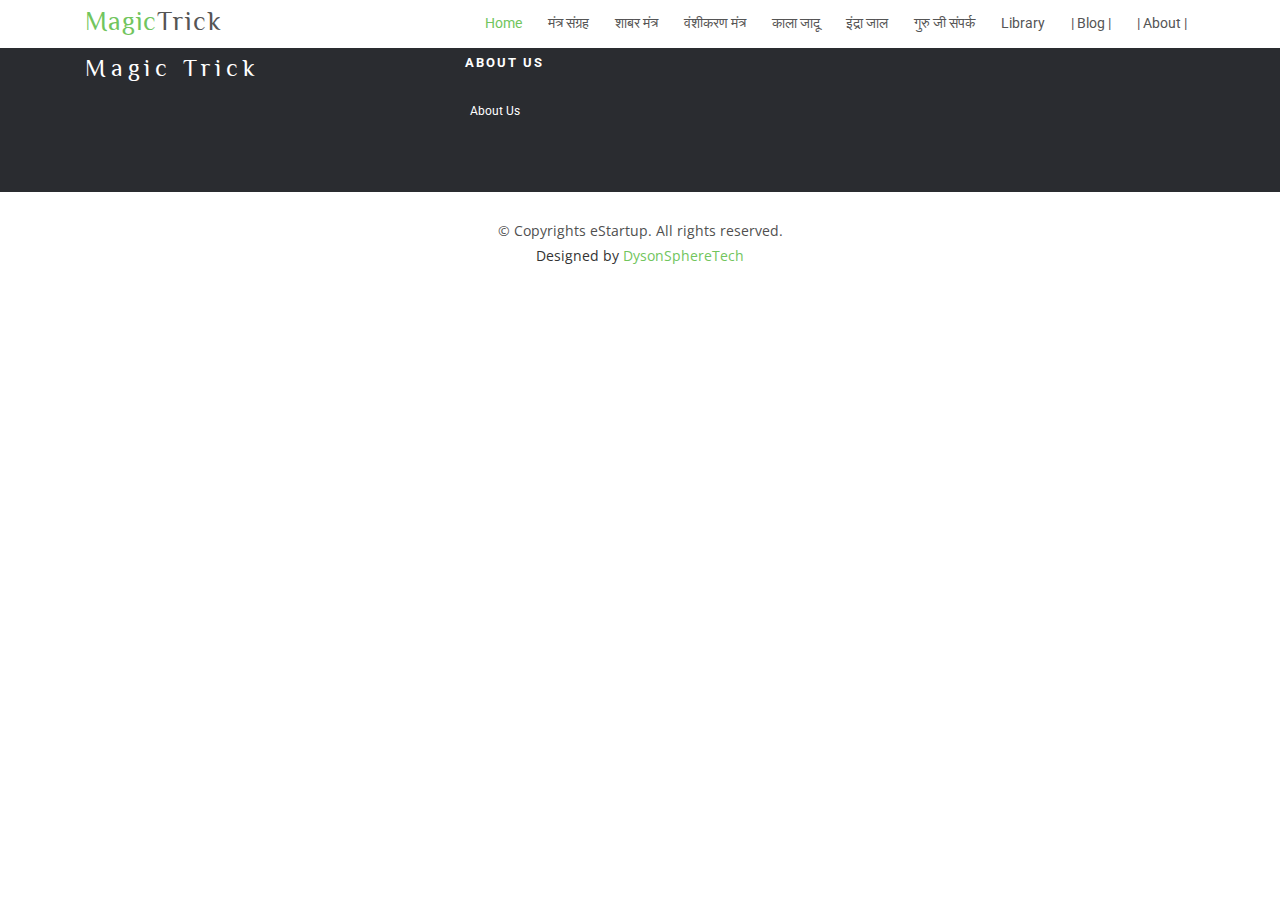
==== Indra_jaal.html @ 6b55eabf "complete new way deploy" ====
<!DOCTYPE html>
<html lang="en">
<head>
  <meta charset="utf-8">
  <title>Magic Trick</title>
  <meta content="width=device-width, initial-scale=1.0" name="viewport">
  <meta content="" name="keywords">
  <meta content="" name="description">

  <!-- Favicons -->
  <link href="img/favicon.png" rel="icon">
  <link href="img/apple-touch-icon.png" rel="apple-touch-icon">

  <!-- Google Fonts -->
  <link href="https://fonts.googleapis.com/css?family=Open+Sans:300,300i,400,400i,700,700i|Roboto:100,300,400,500,700|Philosopher:400,400i,700,700i" rel="stylesheet">

  <!-- Bootstrap css -->
  <!-- <link rel="stylesheet" href="css/bootstrap.css"> -->
  <link href="lib/bootstrap/css/bootstrap.min.css" rel="stylesheet">

  <!-- Libraries CSS Files -->
  <link href="lib/owlcarousel/assets/owl.carousel.min.css" rel="stylesheet">
  <link href="lib/owlcarousel/assets/owl.theme.default.min.css" rel="stylesheet">
  <link href="lib/font-awesome/css/font-awesome.min.css" rel="stylesheet">
  <link href="lib/animate/animate.min.css" rel="stylesheet">
  <link href="lib/modal-video/css/modal-video.min.css" rel="stylesheet">

  <!-- Main Stylesheet File -->
  <link href="css/style.css" rel="stylesheet">
</head>

<body>

  <header id="header" class="header header-hide">
    <div class="container">

      <div id="logo" class="pull-left">
        <h1><a href="index.html" class="scrollto"><span>Magic</span>Trick</a></h1>
        <!-- Uncomment below if you prefer to use an image logo -->
        <!-- <a href="#body"><img src="img/logo.png" alt="" title="" /></a>-->
      </div>

      <nav id="nav-menu-container">
        <ul class="nav-menu">
          <li class="menu-active"><a href="index.html">Home</a></li>
          <li><a href="Mantra_sangrah.html">मंत्र संग्रह </a>
           
          </li>
          <li><a href="shabar_mantra.html">शाबर  मंत्र</a></li>
          <li><a href="vanshikaran_mantra.html">वंशीकरण मंत्र </a></li>
          <li><a href="kalajadu.html">काला जादू </a></li>
          <li><a href="Indra_jaal.html">इंद्रा जाल</a></li>
          <li><a href="index.html#contact">गुरु जी संपर्क</a></li>
          <li><a href="lib.html">Library</a></li>

          <li><a href="index.html#blog">| Blog |</a></li>
          <li><a href="index.html#about-us">| About |</a></li>
        </ul>
      </nav><!-- #nav-menu-container -->
    </div>
  </header><!-- #header -->

 

  <!--==========================Footer============================-->
  <footer class="footer">
    <div class="container">
      <div class="row">

        <div class="col-md-12 col-lg-4">
          <div class="footer-logo">

            <a class="navbar-brand" href="#">Magic Trick</a>
            

          </div>
        </div>

        <div class="col-sm-8 col-md-4 col-lg-2">
          <div class="list-menu">

            <h4>About Us</h4>

            <ul class="list-unstyled">
              <li><a href="#">About us</a></li>
            </ul>

          </div>
        </div>
      </div>
    </div>

    <div class="copyrights">
      <div class="container">
        <p>&copy; Copyrights eStartup. All rights reserved.</p>
        <div class="credits">
          <!--
            All the links in the footer should remain intact.
            You can delete the links only if you purchased the pro version.
            Licensing information: https://bootstrapmade.com/license/
            Purchase the pro version with working PHP/AJAX contact form: https://bootstrapmade.com/buy/?theme=eStartup
          -->
          Designed by <a href="https://dysonspheretech.github.io">DysonSphereTech</a>
        </div>
      </div>
    </div>

  </footer>



  <a href="#" class="back-to-top"><i class="fa fa-chevron-up"></i></a>

  <!-- ==========JavaScript Libraries=================== -->
  <script src="lib/jquery/jquery.min.js"></script>
  <script src="lib/jquery/jquery-migrate.min.js"></script>
  <script src="lib/bootstrap/js/bootstrap.bundle.min.js"></script>
  <script src="lib/superfish/hoverIntent.js"></script>
  <script src="lib/superfish/superfish.min.js"></script>
  <script src="lib/easing/easing.min.js"></script>
  <script src="lib/modal-video/js/modal-video.js"></script>
  <script src="lib/owlcarousel/owl.carousel.min.js"></script>
  <script src="lib/wow/wow.min.js"></script>
  <!--=================== Contact Form JavaScript File==================== -->
  <script src="contactform/contactform.js"></script>

  <!--================= Template Main Javascript File================== -->
  <script src="js/main.js"></script>

</body>
</html>
---- lib/modal-video/css/modal-video.min.css ----
@keyframes modal-video{from{opacity:0}to{opacity:1}}@keyframes modal-video-inner{from{transform:translate(0, 100px)}to{transform:translate(0, 0)}}.modal-video{position:fixed;top:0;left:0;width:100%;height:100%;background-color:rgba(0,0,0,0.5);z-index:1000000;cursor:pointer;opacity:1;animation-timing-function:ease-out;animation-duration:.3s;animation-name:modal-video;-webkit-transition:opacity .3s ease-out;-moz-transition:opacity .3s ease-out;-ms-transition:opacity .3s ease-out;-o-transition:opacity .3s ease-out;transition:opacity .3s ease-out}.modal-video-close{opacity:0}.modal-video-close .modal-video-movie-wrap{-webkit-transform:translate(0, 100px);-moz-transform:translate(0, 100px);-ms-transform:translate(0, 100px);-o-transform:translate(0, 100px);transform:translate(0, 100px)}.modal-video-body{max-width:940px;width:100%;height:100%;margin:0 auto;display:table}.modal-video-inner{display:table-cell;vertical-align:middle;width:100%;height:100%}.modal-video-movie-wrap{width:100%;height:0;position:relative;padding-bottom:56.25%;background-color:#333;animation-timing-function:ease-out;animation-duration:.3s;animation-name:modal-video-inner;-webkit-transform:translate(0, 0);-moz-transform:translate(0, 0);-ms-transform:translate(0, 0);-o-transform:translate(0, 0);transform:translate(0, 0);-webkit-transition:-webkit-transform .3s ease-out;-moz-transition:-moz-transform .3s ease-out;-ms-transition:-ms-transform .3s ease-out;-o-transition:-o-transform .3s ease-out;transition:transform .3s ease-out}.modal-video-movie-wrap iframe{position:absolute;top:0;left:0;width:100%;height:100%}.modal-video-close-btn{position:absolute;z-index:2;top:-35px;right:-35px;display:inline-block;width:35px;height:35px;overflow:hidden;border:none;background:transparent}.modal-video-close-btn:before{transform:rotate(45deg)}.modal-video-close-btn:after{transform:rotate(-45deg)}.modal-video-close-btn:before,.modal-video-close-btn:after{content:'';position:absolute;height:2px;width:100%;top:50%;left:0;margin-top:-1px;background:#fff;border-radius:5px;margin-top:-6px}
---- css/style.css ----
@charset "UTF-8";
/*
  Theme Name: eStartup
  Theme URL: https://bootstrapmade.com/estartup-bootstrap-landing-page-template/
  Author: BootstrapMade.com
  License: https://bootstrapmade.com/license/
*/
/*--------------------------------------------------------------
# General
--------------------------------------------------------------*/
body {
  background-color: #fff;
  color: #333;
}

h1, h2, h3, h4, h5, h6 {
  margin: 0;
}

h2 {
  color: #000;
  font-weight: 600;
}

h4 {
  color: #000;
  font-size: 13px;
  font-weight: 700;
  letter-spacing: 2px;
  text-transform: uppercase;
  line-height: 2;
}

h5 {
  color: #626262;
  font-size: 14px;
  font-weight: 500;
}

a {
  letter-spacing: 2px;
  text-decoration: none;
}

ul {
  letter-spacing: 1px;
}

li {
  color: #626262;
  font-size: 13px;
  font-weight: 400;
  letter-spacing: 2px;
  line-height: 30px;
  text-transform: capitalize;
}

p {
  color: #505050;
  font-size: 14px;
  font-weight: 300;
  letter-spacing: 0.5px;
  line-height: 2;
  margin-bottom: 20px;
}

span {
  letter-spacing: 1px;
}

.img-fluid {
  height: 60px;
  margin-bottom: 30px;
  width: 60px;
}

.container-full {
  padding-left: 0;
  padding-right: 0;
}

.btn {
  border: 1px solid #fff;
  border-radius: 50px;
  color: #fff;
  font-size: 11px;
  font-weight: 600;
  padding: 15px 40px;
  text-transform: uppercase;
  -moz-transition: all 0.5s ease-in-out 0s;
  -ms-transition: all 0.5s ease-in-out 0s;
  -o-transition: all 0.5s ease-in-out 0s;
  -webkit-transition: all 0.5s ease-in-out 0s;
  transition: all 0.5s ease-in-out 0s;
}

.btn-default:hover {
  color: #fff;
  background-color: #e6e6e6;
  border-color: #adadad;
}

.fa {
  font-size: 13px;
}

/* Back to top button */
.back-to-top {
  position: fixed;
  display: none;
  background: #71c55d;
  line-height: 1;
  color: #fff;
  padding: 7px 12px 13px 12px;
  font-size: 16px;
  border-radius: 2px;
  right: 15px;
  bottom: 15px;
  transition: background 0.5s;
}

@media (max-width: 768px) {
  .back-to-top {
    bottom: 15px;
  }
}

.back-to-top:focus {
  background: #71c55d;
  color: #fff;
  outline: none;
}

.back-to-top:hover {
  background: #55b03f;
  color: #fff;
}

/*--------------------------------------------------------------
# Header
--------------------------------------------------------------*/
#header {
  background: #fff;
  position: fixed;
  left: 0;
  top: 0;
  right: 0;
  height: 48px;
  z-index: 3;
  transition: all 0.5s ease;
}

#header #logo {
  padding: 6px 0 0 0;
}

#header #logo h1 {
  color: #505050;
  font-family: "Philosopher", sans-serif;
  font-size: 26px;
  font-weight: 500;
  letter-spacing: 1px;
  margin: 0;
}

#header #logo h1 a {
  color: #555;
  line-height: 1;
  display: inline-block;
  text-decoration: none;
}

#header #logo h1 a span {
  color: #71c55d;
}

#header #logo img {
  padding: 0;
  margin: 0;
}

.scroll-header {
  background: #fff;
  box-shadow: 0 3px 7px rgba(0, 0, 0, 0.1);
}

/*--------------------------------------------------------------
# Hero Section
--------------------------------------------------------------*/
#hero {
  width: 100%;
  height: calc(100vh - 40px);
  background: url(../img/hero-bg.png) center bottom no-repeat;
  background-size: 100%;
  position: relative;
  margin-top: 40px;
}

@media (min-width: 1025px) {
  #hero {
    background-attachment: fixed;
  }
}

#hero .hero-container {
  position: absolute;
  bottom: 0;
  top: 0;
  left: 0;
  right: 0;
  display: flex;
  justify-content: center;
  align-items: center;
  flex-direction: column;
  text-align: center;
}

#hero h1 {
  margin: 0 0 10px 0;
  font-size: 48px;
  font-weight: 700;
  line-height: 56px;
  font-family: "Philosopher", sans-serif;
  color: #71c55d;
}

@media (max-width: 768px) {
  #hero h1 {
    font-size: 28px;
    line-height: 36px;
  }
}

#hero h2 {
  color: #777;
  margin-bottom: 30px;
  font-size: 20px;
  font-family: "Roboto", sans-serif;
  font-weight: 300;
}

@media (max-width: 768px) {
  #hero h2 {
    font-size: 18px;
    line-height: 24px;
    margin-bottom: 30px;
  }
}

#hero img {
  max-width: 95%;
  margin-bottom: 30px;
}

#hero .btn-get-started {
  font-family: "Roboto", sans-serif;
  text-transform: uppercase;
  font-weight: 400;
  font-size: 13px;
  letter-spacing: 1px;
  display: inline-block;
  padding: 11px 36px;
  border-radius: 50px;
  transition: 0.5s;
  margin-bottom: 30px;
  border: 2px solid #71c55d;
  background: #fff;
  color: #71c55d;
  text-decoration: none;
}

#hero .btn-get-started:hover {
  background: #71c55d;
  color: #fff;
}

#hero .btns a {
  color: #555;
  font-size: 11px;
  font-weight: 600;
  text-transform: uppercase;
  margin: 4px 20px;
  text-decoration: none;
  transition: 0.3s;
}

@media (max-width: 575px) {
  #hero .btns a {
    margin: 4px 8px;
  }
}

#hero .btns a:hover {
  color: #71c55d;
}

/*--------------------------------------------------------------
# Navigation Menu
--------------------------------------------------------------*/
/* Nav Menu Essentials */
.nav-menu, .nav-menu * {
  margin: 0;
  padding: 0;
  list-style: none;
}

.nav-menu ul {
  position: absolute;
  display: none;
  top: 100%;
  left: 0;
  z-index: 99;
}

.nav-menu li {
  position: relative;
  white-space: nowrap;
}

.nav-menu > li {
  float: left;
}

.nav-menu li:hover > ul,
.nav-menu li.sfHover > ul {
  display: block;
}

.nav-menu ul ul {
  top: 0;
  left: 100%;
}

.nav-menu ul li {
  min-width: 180px;
}

/* Nav Menu Arrows */
.sf-arrows .sf-with-ul {
  padding-right: 22px;
}

.sf-arrows .sf-with-ul:after {
  content: "\f107";
  position: absolute;
  right: 8px;
  margin-top: 1px;
  font-family: FontAwesome;
  font-style: normal;
  font-weight: normal;
}

.sf-arrows ul .sf-with-ul:after {
  content: "\f105";
}

/* Nav Meu Container */
#nav-menu-container {
  float: right;
  margin: 0 0 0 0;
}

@media (max-width: 1024px) {
  #nav-menu-container {
    display: none;
  }
}

/* Nav Meu Styling */
.nav-menu a {
  padding: 8px 8px;
  text-decoration: none;
  display: inline-block;
  color: #555;
  font-family: "Roboto", sans-serif;
  font-weight: 400;
  font-size: 14px;
  outline: none;
  letter-spacing: 0;
  transition: 0.3s;
}

.nav-menu li:hover > a, .nav-menu > .menu-active > a {
  color: #71c55d;
}

.nav-menu > li {
  margin-left: 10px;
}

.nav-menu ul {
  margin: 0;
  padding: 10px;
  box-shadow: 0px 0px 30px rgba(127, 137, 161, 0.25);
  background: #fff;
}

.nav-menu ul li {
  transition: 0.3s;
}

.nav-menu ul li a {
  padding: 5px 10px;
  color: #333;
  transition: 0.3s;
  display: block;
  font-size: 14px;
  text-transform: none;
}

.nav-menu ul li:hover > a {
  color: #71c55d;
}

.nav-menu ul ul {
  margin: 0;
}

/* Mobile Nav Toggle */
#mobile-nav-toggle {
  position: fixed;
  right: 0;
  top: 0;
  z-index: 999;
  margin: 4px 20px 0 0;
  border: 0;
  background: none;
  font-size: 24px;
  display: none;
  transition: all 0.4s;
  outline: none;
  cursor: pointer;
}

#mobile-nav-toggle i {
  color: #555;
  font-size: 24px;
}

@media (max-width: 1024px) {
  #mobile-nav-toggle {
    display: inline;
  }
}

/* Mobile Nav Styling */
#mobile-nav {
  position: fixed;
  top: 0;
  padding-top: 18px;
  bottom: 0;
  z-index: 998;
  background: rgba(52, 59, 64, 0.9);
  left: -260px;
  width: 260px;
  overflow-y: auto;
  transition: 0.4s;
}

#mobile-nav ul {
  padding: 0;
  margin: 0;
  list-style: none;
}

#mobile-nav ul li {
  position: relative;
}

#mobile-nav ul li a {
  color: #fff;
  font-size: 14px;
  overflow: hidden;
  padding: 6px 22px 6px 15px;
  position: relative;
  text-decoration: none;
  width: 100%;
  display: block;
  outline: none;
  letter-spacing: 0;
}

#mobile-nav ul li a:hover {
  color: #fff;
}

#mobile-nav ul li li {
  padding-left: 30px;
}

#mobile-nav ul .menu-has-children i {
  position: absolute;
  right: 0;
  z-index: 99;
  padding: 15px;
  cursor: pointer;
  color: #fff;
}

#mobile-nav ul .menu-has-children i.fa-chevron-up {
  color: #71c55d;
}

#mobile-nav ul .menu-item-active {
  color: #71c55d;
}

#mobile-body-overly {
  width: 100%;
  height: 100%;
  z-index: 997;
  top: 0;
  left: 0;
  position: fixed;
  background: rgba(52, 59, 64, 0.9);
  display: none;
}

/* Mobile Nav body classes */
body.mobile-nav-active {
  overflow: hidden;
}

body.mobile-nav-active #mobile-nav {
  left: 0;
}

body.mobile-nav-active #mobile-nav-toggle i {
  color: #fff;
}

/*--------------------------------------------------------------
# Sections
--------------------------------------------------------------*/
.padd-section {
  padding-bottom: 80px;
  padding-top: 80px;
}

@media (max-width: 992px) {
  .padd-section {
    padding-top: 40px;
    padding-bottom: 40px;
  }
}

.section-title {
  margin-bottom: 80px;
}

@media (max-width: 992px) {
  .section-title {
    margin-bottom: 40px;
  }
}

.section-title h2 {
  font-family: "Roboto", sans-serif;
  font-size: 45px;
  font-weight: 100;
  letter-spacing: 2px;
  margin-bottom: 20px;
  text-transform: capitalize;
}

.section-title .separator {
  margin: 0;
}

.separator {
  color: #626262;
  font-family: "Roboto", sans-serif;
  font-size: 15px;
  font-weight: 300;
  margin-bottom: 30px;
  text-transform: capitalize;
}

/* Get Started Section
--------------------------------*/
#get-started {
  display: inline-block;
  height: 100%;
  width: 100%;
}

#get-started .feature-block {
  background: #fff none repeat scroll 0 0;
  padding: 30px 20px;
  transition: all 0.5s ease-in-out 0s;
}

@media (max-width: 991px) {
  #get-started .feature-block {
    margin-bottom: 30px;
  }
}

#get-started .feature-block:hover {
  box-shadow: 0 0 35px rgba(0, 0, 0, 0.1);
  transition: all 0.5s ease-in-out 0s;
}

#get-started .feature-block h4 {
  margin-bottom: 20px;
}

#get-started .feature-block p {
  margin-bottom: 20px;
}

#get-started .feature-block a {
  color: #505050;
  font-size: 12px;
  font-weight: 600;
  text-decoration: none;
  text-transform: capitalize;
  transition: 0.3s;
}

#get-started .feature-block a:hover {
  color: #71c55d;
}

/* About Us Section
--------------------------------*/
#about-us img {
  max-width: 100%;
}

#about-us .about-content {
  padding-top: 60px;
}

#about-us .about-content h2 {
  color: #252525;
  font-family: "roboto";
  font-size: 39px;
  font-weight: 100;
  letter-spacing: 2px;
  margin-bottom: 20px;
  text-transform: capitalize;
}

#about-us .about-content span {
  font-weight: 700;
  padding-right: 10px;
  text-transform: uppercase;
}

#about-us .about-content ul li {
  line-height: 36px;
}

#about-us .about-content ul li .fa {
  padding-right: 20px;
}

/* Features Section
--------------------------------*/
#features {
  display: inline-block;
  height: 100%;
  width: 100%;
}

#features .feature-block {
  background: #fff none repeat scroll 0 0;
  padding: 30px 20px;
  margin-bottom: 30px;
  transition: all 0.5s ease-in-out 0s;
}

#features .feature-block:hover {
  box-shadow: 0 0 35px rgba(0, 0, 0, 0.1);
  transition: all 0.5s ease-in-out 0s;
}

#features .feature-block h4 {
  margin-bottom: 20px;
}

#features .feature-block p {
  margin-bottom: 0;
}

/* Screenshots Section
--------------------------------*/
.owl-dot.active > span {
  height: 10px !important;
  width: 10px !important;
}

.owl-theme .owl-dots .owl-dot span {
  height: 10px !important;
  width: 10px !important;
}

.owl-item img {
  cursor: pointer;
}

.owl-stage-outer {
  margin-bottom: 30px;
}

.owl-theme .owl-nav {
  display: none;
  margin-top: 10px;
}

.owl-theme .owl-dots .owl-dot.active span, .owl-theme .owl-dots .owl-dot:hover span {
  background: #71c55d;
}

.owl-theme .owl-dots .owl-dot span {
  background: #ddd;
}

/* Video Section
--------------------------------*/
#video {
  background: url(../img/video-bg.jpg) center center;
  background-repeat: no-repeat;
  background-size: cover;
  height: 400px;
  overflow: hidden;
}

#video .overlay {
  background: rgba(0, 0, 0, 0.85);
  height: 100%;
}

#video .overlay .play-btn {
  width: 94px;
  height: 94px;
  background: radial-gradient(#71c55d 50%, rgba(113, 197, 93, 0.15) 52%);
  border-radius: 50%;
  display: block;
  margin: 153px auto 0;
  position: relative;
  overflow: hidden;
}

#video .overlay .play-btn::after {
  content: '';
  position: absolute;
  left: 50%;
  top: 50%;
  -webkit-transform: translateX(-40%) translateY(-50%);
  transform: translateX(-40%) translateY(-50%);
  width: 0;
  height: 0;
  border-top: 10px solid transparent;
  border-bottom: 10px solid transparent;
  border-left: 15px solid #fff;
  z-index: 100;
  transition: all 400ms cubic-bezier(0.55, 0.055, 0.675, 0.19);
}

#video .overlay .play-btn:before {
  content: '';
  position: absolute;
  width: 120px;
  height: 120px;
  -webkit-animation-delay: 0s;
  animation-delay: 0s;
  -webkit-animation: pulsate1 2s;
  animation: pulsate1 2s;
  -webkit-animation-direction: forwards;
  animation-direction: forwards;
  -webkit-animation-iteration-count: infinite;
  animation-iteration-count: infinite;
  -webkit-animation-timing-function: steps;
  animation-timing-function: steps;
  opacity: 1;
  border-radius: 50%;
  border: 2px solid rgba(255, 255, 255, 0.5);
  top: -15%;
  left: -15%;
  background: rgba(198, 16, 0, 0);
}

#video .overlay .play-btn:hover::after {
  border-left: 15px solid #71c55d;
  -webkit-transform: scale(20);
  transform: scale(20);
}

#video .overlay .play-btn:hover::before {
  content: '';
  position: absolute;
  left: 50%;
  top: 50%;
  -webkit-transform: translateX(-40%) translateY(-50%);
  transform: translateX(-40%) translateY(-50%);
  width: 0;
  height: 0;
  border: none;
  border-top: 10px solid transparent;
  border-bottom: 10px solid transparent;
  border-left: 15px solid #fff;
  z-index: 200;
  -webkit-animation: none;
  animation: none;
  border-radius: 0;
}

@-webkit-keyframes pulsate1 {
  0% {
    -webkit-transform: scale(0.6, 0.6);
    transform: scale(0.6, 0.6);
    opacity: 1;
  }
  100% {
    -webkit-transform: scale(1, 1);
    transform: scale(1, 1);
    opacity: 0;
  }
}

@keyframes pulsate1 {
  0% {
    -webkit-transform: scale(0.6, 0.6);
    transform: scale(0.6, 0.6);
    opacity: 1;
  }
  100% {
    -webkit-transform: scale(1, 1);
    transform: scale(1, 1);
    opacity: 0;
  }
}

@-webkit-keyframes pulsate2 {
  0% {
    -webkit-transform: scale(0.1, 0.1);
    transform: scale(0.1, 0.1);
    opacity: 1;
  }
  100% {
    -webkit-transform: scale(1, 1);
    transform: scale(1, 1);
    opacity: 0;
  }
}

/* Team Section
--------------------------------*/
#team .team-block {
  box-shadow: 0 0 35px rgba(0, 0, 0, 0.1);
  height: 254px;
  overflow: hidden;
  position: relative;
  width: 100%;
}

@media (max-width: 991px) {
  #team .team-block {
    margin-bottom: 30px;
  }
}

#team .team-block img {
  width: 100%;
}

#team .team-block .team-content {
  background: #fff none repeat scroll 0 0;
  bottom: 0;
  box-shadow: 0 0 4px 0 rgba(0, 0, 0, 0.2), 0 0 0 0 rgba(0, 0, 0, 0.19);
  bottom: -147px;
  padding: 20px 0;
  position: absolute;
  width: 100%;
  transition: all 0.5s ease-in-out 0s;
}

#team .team-block .team-content ul {
  display: block;
  width: 100%;
}

#team .team-block .team-content ul li {
  display: inline-block;
}

#team .team-block .team-content ul li a {
  color: #626262;
}

#team .team-block .team-content ul li a .fa {
  float: left;
  padding-left: 10px;
  padding-right: 10px;
  transition: 0.3s;
}

#team .team-block .team-content ul li a .fa:hover {
  color: #71c55d;
}

#team .team-block .team-content ul > span {
  display: inline-block;
  font-size: 14px;
  font-weight: 300;
  letter-spacing: 0.5px;
  margin-bottom: 20px;
  text-transform: uppercase;
}

#team .team-block:hover .team-content {
  bottom: 0px;
  transition: all 0.5s ease-in-out 0s;
}

/* Testimonials Section
--------------------------------*/
#testimonials .testimonials-content {
  box-shadow: 0 0 35px rgba(0, 0, 0, 0.1);
  padding: 49px 20px;
}

#testimonials .testimonials-content::before {
  color: #71c55d;
  content: "";
  display: inline-block;
  font: 70px/1 FontAwesome;
  position: absolute;
  right: 43px;
  text-align: left;
  top: -29px;
}

#testimonials .top-top > h2 {
  font-family: "Roboto" sans-serif;
  font-size: 45px;
  font-weight: 100;
  letter-spacing: 2px;
  margin-bottom: 20px;
  text-transform: capitalize;
}

#testimonials .top-top > h4 {
  font: 700 12px Lato, sans-serif;
}

#testimonials .top-top span {
  font-size: 12px;
  font-weight: 300;
  margin-left: 26px;
}

#testimonials .btm-btm ul li {
  float: left;
  margin-left: 13px;
  border-radius: 50%;
  margin-right: 13px;
  background: #ddd none repeat scroll 0 0;
  border-radius: 50%;
  box-shadow: 0 0 35px rgba(0, 0, 0, 0.1);
  cursor: pointer;
  display: block;
  height: 10px;
  width: 10px;
}

#testimonials .btm-btm .active {
  background: #71c55d;
}

.carousel-indicators {
  position: relative;
  bottom: 0;
  left: 0;
  bottom: 0 !important;
  z-index: 15;
  width: auto;
  padding-left: 0;
  margin: 30px auto 0 auto;
  margin-right: auto;
  text-align: center;
  list-style: none;
  margin-bottom: 0;
  display: inline-block;
}

.carousel-indicators li {
  margin: 0;
}

/* Pricing Table Section
--------------------------------*/
#pricing .block-pricing {
  background: #fff;
  box-shadow: 0 0 0 0 rgba(0, 0, 0, 0.2), 0 0 4px 0 rgba(0, 0, 0, 0.19);
  display: inline-block;
  position: relative;
  width: 100%;
}

@media (max-width: 991px) {
  #pricing .block-pricing {
    margin-bottom: 30px;
  }
}

#pricing .block-pricing .table {
  margin-bottom: 0;
  padding: 30px 15px;
  max-width: 100%;
  width: 100%;
}

#pricing .block-pricing .table h4 {
  padding-bottom: 30px;
}

#pricing .block-pricing h2 {
  margin-bottom: 30px;
}

#pricing .block-pricing ul {
  list-style: outside none none;
  margin: 10px auto;
  max-width: 240px;
  padding: 0;
}

#pricing .block-pricing ul li {
  border-bottom: 1px solid rgba(153, 153, 153, 0.3);
  padding: 12px 0;
  text-align: center;
}

#pricing .block-pricing ul li b {
  color: #3c4857;
}

#pricing .block-pricing .table .table_btn a {
  background: #71c55d;
  color: #fff;
  margin: 0;
  display: inline-block;
}

#pricing .block-pricing .table .table_btn a:hover {
  background: #55b03f;
}

#pricing .block-pricing .table .table_btn a .fa {
  font-size: 13px;
  margin-right: 5px;
}

/* Blog Section
--------------------------------*/
@media (max-width: 991px) {
  #blog .block-blog {
    margin-bottom: 30px;
  }
}

#blog .block-blog img {
  width: 100%;
}

#blog .block-blog .content-blog {
  box-shadow: 0 0 0 0 rgba(0, 0, 0, 0.2), 0 0 4px 0 rgba(0, 0, 0, 0.19);
  display: inline-block;
  min-height: 125px;
  padding: 20px 10px;
  width: 100%;
}

#blog .block-blog .content-blog h4 {
  line-height: 24px;
  margin-bottom: 20px;
  text-transform: capitalize;
  font-weight: normal;
  letter-spacing: 0;
  font-size: 16px;
}

#blog .block-blog .content-blog h4 a {
  color: #555;
  text-decoration: none;
  transition: 0.3s;
}

#blog .block-blog .content-blog h4 a:hover {
  color: #71c55d;
}

#blog .block-blog .content-blog > span {
  float: left;
  font-size: 12px;
}

#blog .block-blog .content-blog a.readmore {
  color: #505050;
  font-size: 12px;
  font-weight: 600;
  text-decoration: none;
  transition: 0.3s;
  letter-spacing: 0;
  text-transform: capitalize;
}

#blog .block-blog .content-blog a.readmore:hover {
  color: #71c55d;
}

/* Newsletter Section
--------------------------------*/
#newsletter {
  background: transparent url(../img/newsletter-bg.jpg) no-repeat center top fixed;
  background-size: cover;
}

#newsletter .overlay {
  background: linear-gradient(rgba(255, 255, 255, 0.9) 0%, rgba(255, 255, 255, 0.2) 95%);
  height: 100%;
  width: 100%;
}

#newsletter .form-control {
  background-color: transparent;
  border: 1px solid #dddddd;
  border-radius: 0;
  color: #888;
  font-size: 11px;
  font-weight: 600;
  height: 50px;
  text-align: center;
  width: 70%;
  background: #fff;
}

@media (max-width: 575px) {
  #newsletter .form-control {
    margin-bottom: 30px;
    width: 100%;
  }
}

#newsletter .form-control:focus {
  border-color: #71c55d;
  box-shadow: none;
  outline: 0 none;
}

#newsletter .btn {
  background: #71c55d;
  border: 0;
  border-radius: 0;
  height: 50px;
  width: 30%;
  transition: 0.3s;
}

@media (max-width: 575px) {
  #newsletter .btn {
    width: 100%;
  }
}

#newsletter .btn:hover {
  background: #55b03f;
}

#newsletter .btn .fa {
  padding-right: 10px;
}

#newsletter ul {
  display: inline-block;
  margin-top: 40px;
  margin-bottom: 0;
}

#newsletter ul li {
  background: #71c55d;
  border-radius: 50px;
  float: left;
  height: 35px;
  line-height: 35px;
  margin-left: 10px;
  margin-right: 10px;
  width: 35px;
  transition: 0.3s;
}

#newsletter ul li:hover {
  background: #55b03f;
}

#newsletter ul li .fa {
  color: #fff;
}

/* Contact Section
--------------------------------*/
#contact {
  background: #fff;
}

#contact .info {
  color: #222;
}

#contact .info i {
  font-size: 32px;
  color: #71c55d;
  float: left;
}

#contact .info p {
  padding: 0 0 10px 50px;
  margin-bottom: 20px;
  line-height: 22px;
  font-size: 14px;
}

#contact .info .email p {
  padding-top: 5px;
}

#contact .social-links {
  padding-bottom: 20px;
}

#contact .social-links a {
  font-size: 18px;
  display: inline-block;
  background: #71c55d;
  color: #fff;
  line-height: 1;
  padding: 6px 0 8px 0;
  border-radius: 50%;
  text-align: center;
  width: 36px;
  height: 36px;
  transition: 0.3s;
}

#contact .social-links a:hover {
  background: #55b03f;
  color: #fff;
}

#contact .form #sendmessage {
  color: #71c55d;
  border: 1px solid #71c55d;
  display: none;
  text-align: center;
  padding: 15px;
  font-weight: 600;
  margin-bottom: 15px;
}

#contact .form #errormessage {
  color: red;
  display: none;
  border: 1px solid red;
  text-align: center;
  padding: 15px;
  font-weight: 600;
  margin-bottom: 15px;
}

#contact .form #sendmessage.show, #contact .form #errormessage.show, #contact .form .show {
  display: block;
}

#contact .form .validation {
  color: red;
  display: none;
  margin: 0 0 20px;
  font-weight: 400;
  font-size: 13px;
}

#contact .form input, #contact .form textarea {
  border-radius: 0;
  box-shadow: none;
  font-size: 14px;
  padding: 12px 10px;
  line-height: 1;
}

#contact .form button[type="submit"] {
  background: #71c55d;
  border: 0;
  padding: 10px 24px;
  color: #fff;
  transition: 0.4s;
}

#contact .form button[type="submit"]:hover {
  background: #92d283;
}

/*--------------------------------------------------------------
# Footer
--------------------------------------------------------------*/
.footer {
  background: #2a2c30;
  padding-top: 50px;
}

.footer .footer-logo .navbar-brand {
  color: #fff;
  display: inline-block;
  float: none;
  font-family: "Philosopher", sans-serif;
  font-size: 24px;
  font-weight: 500;
  height: 100%;
  letter-spacing: 0.2em;
  padding-left: 0;
  padding-top: 0;
}

.footer .footer-logo p {
  color: #fff;
  font-size: 12px;
  letter-spacing: 1px;
}

.footer .list-menu > h4 {
  color: #fff;
  padding-bottom: 20px;
}

.footer .list-menu ul li a {
  color: #fff;
  font-size: 12px;
  padding-left: 5px;
  text-decoration: none;
  letter-spacing: 0;
}

.footer .copyrights {
  background: #fff;
  margin-top: 50px;
  text-align: center;
  padding: 25px;
}

.footer .copyrights p, .footer .copyrights .credits {
  margin: 0;
  padding: 0;
  font-family: "Open Sans", sans-serif;
  font-weight: normal;
  font-size: 14px;
  letter-spacing: 0;
}

.footer .copyrights p a, .footer .copyrights .credits a {
  letter-spacing: 0;
  color: #71c55d;
}
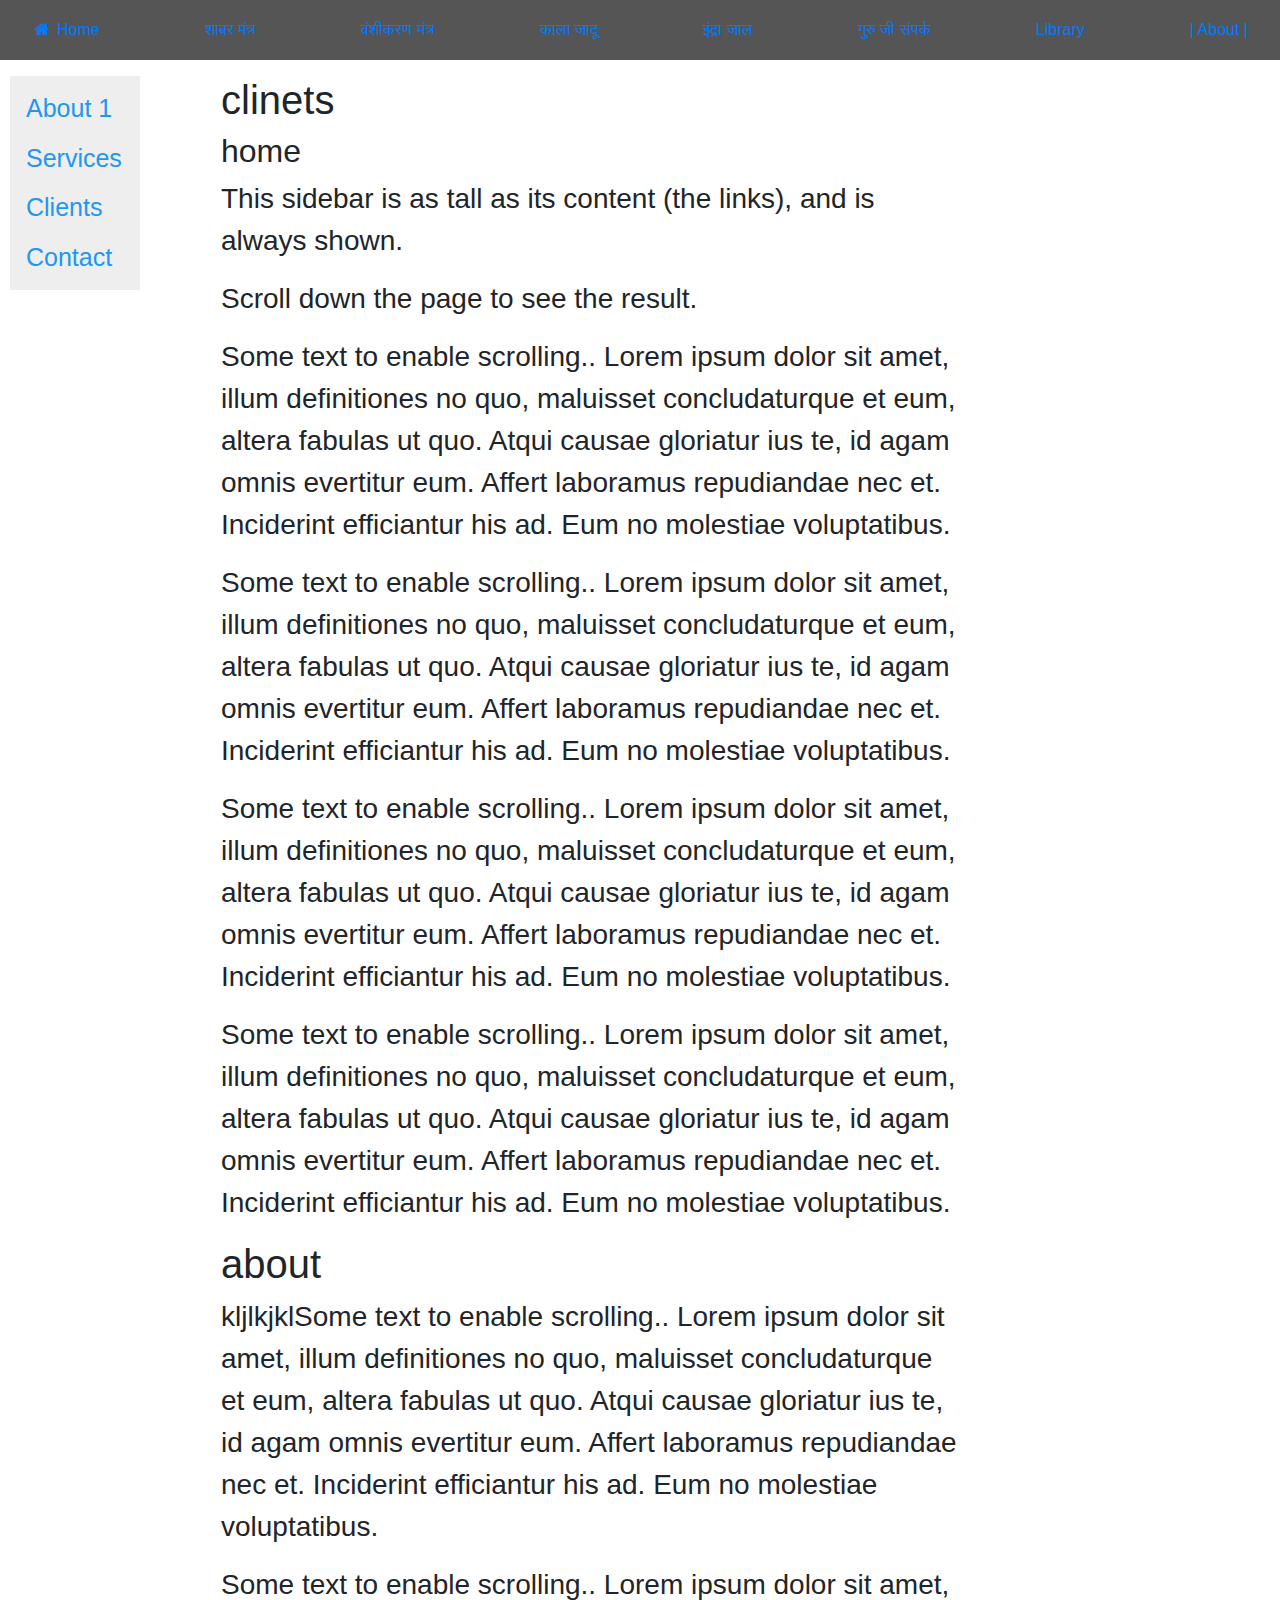
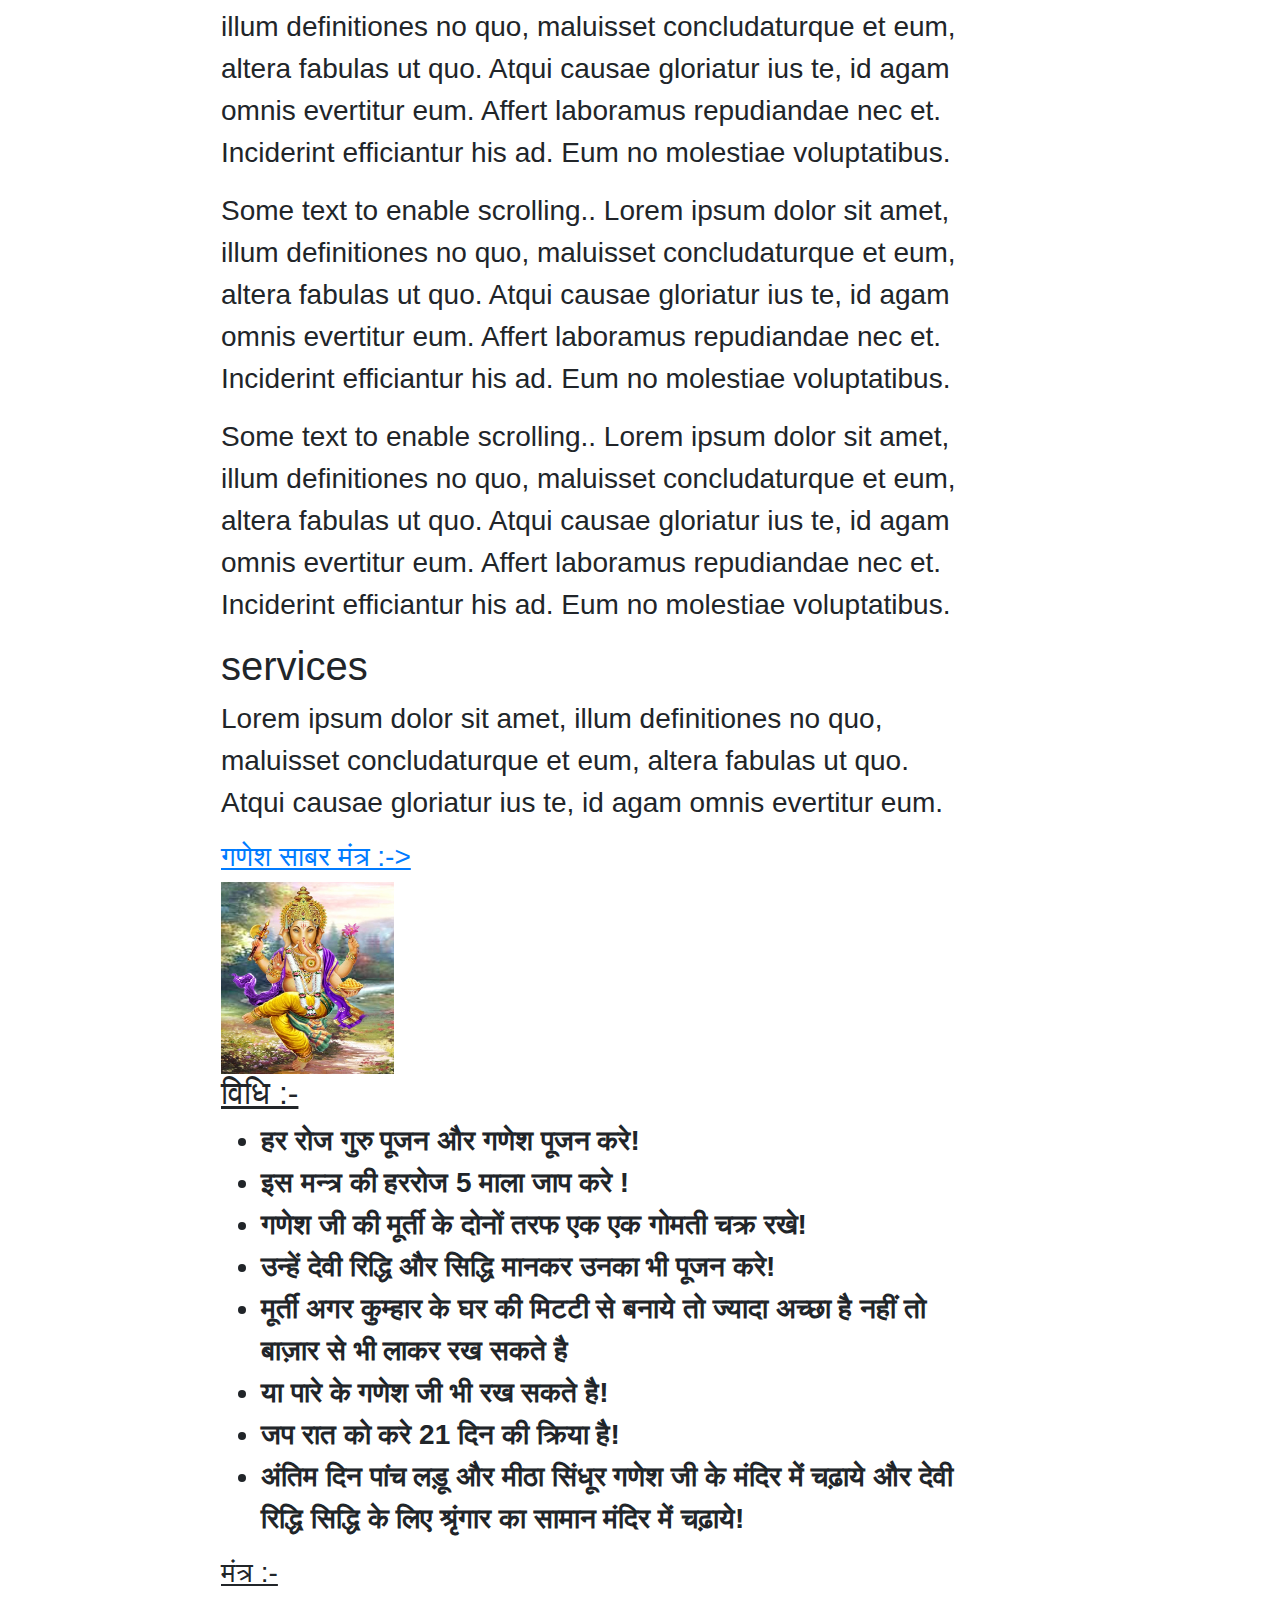
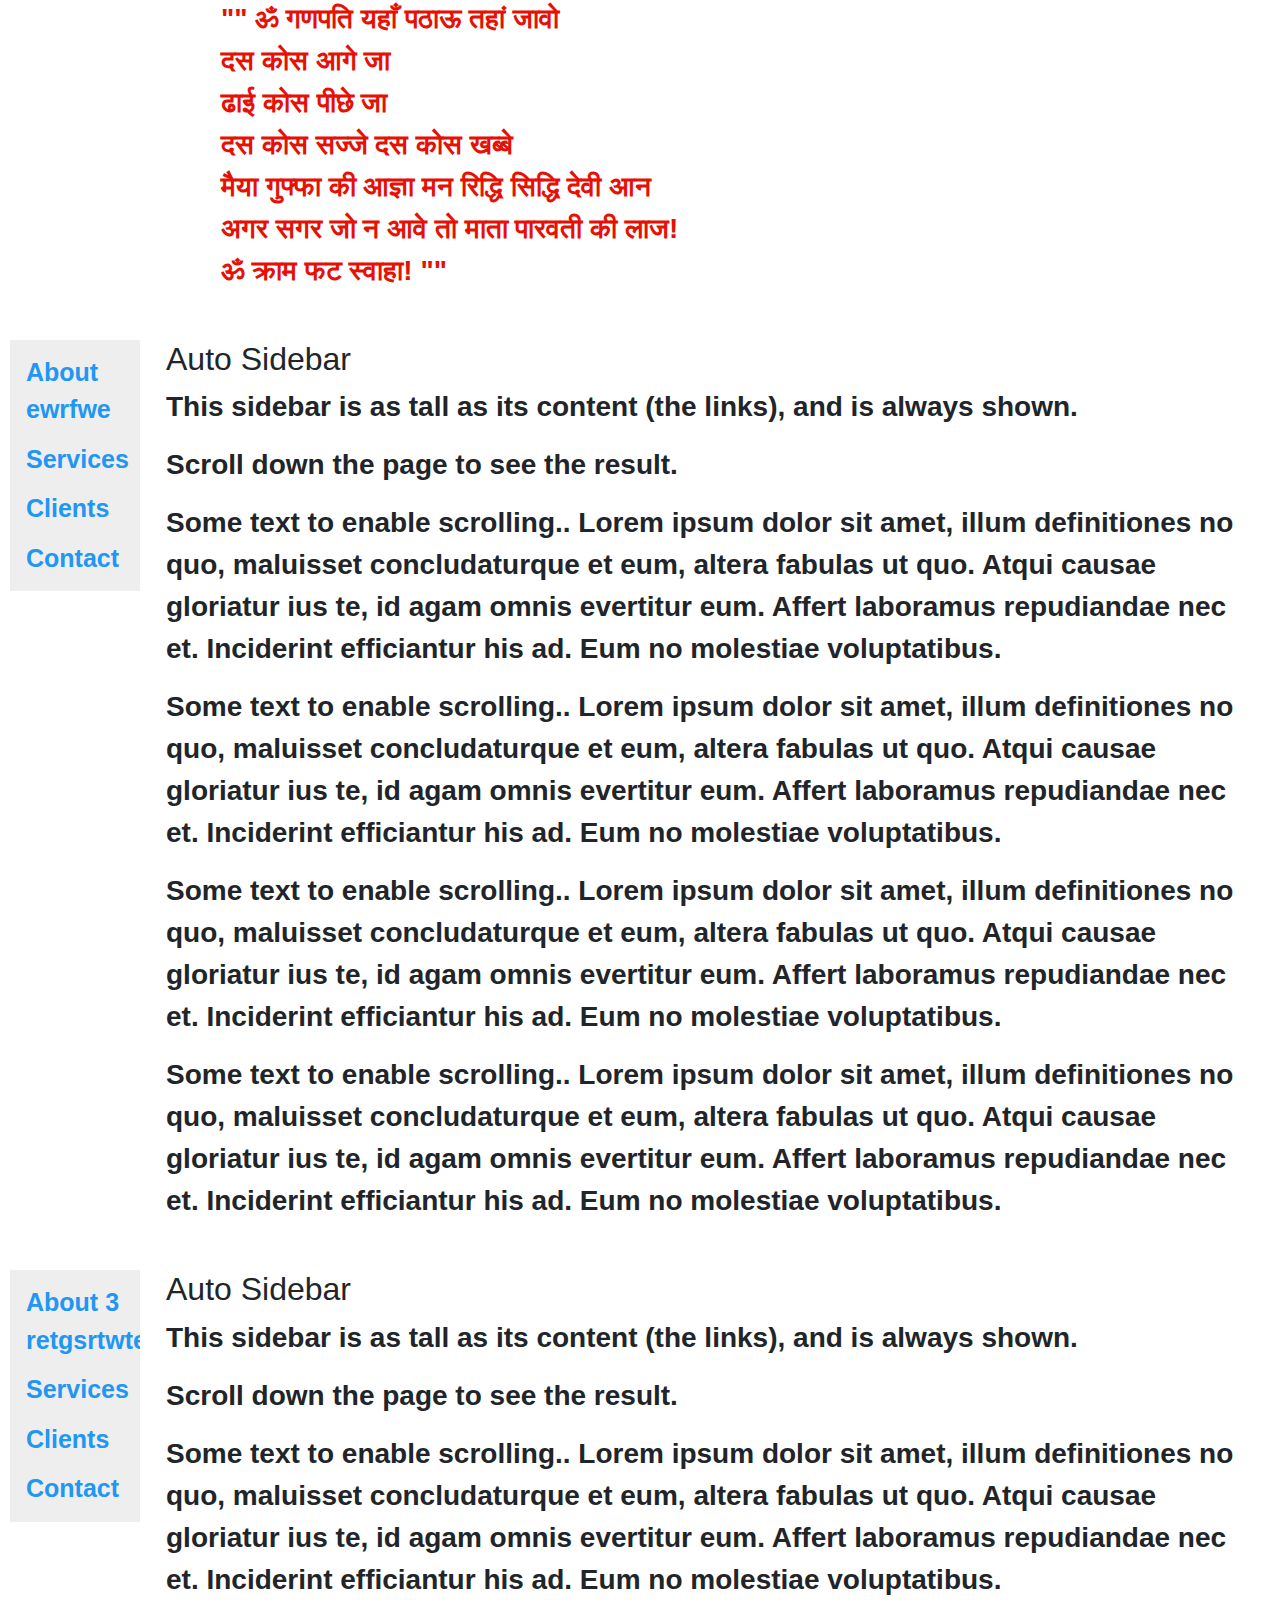
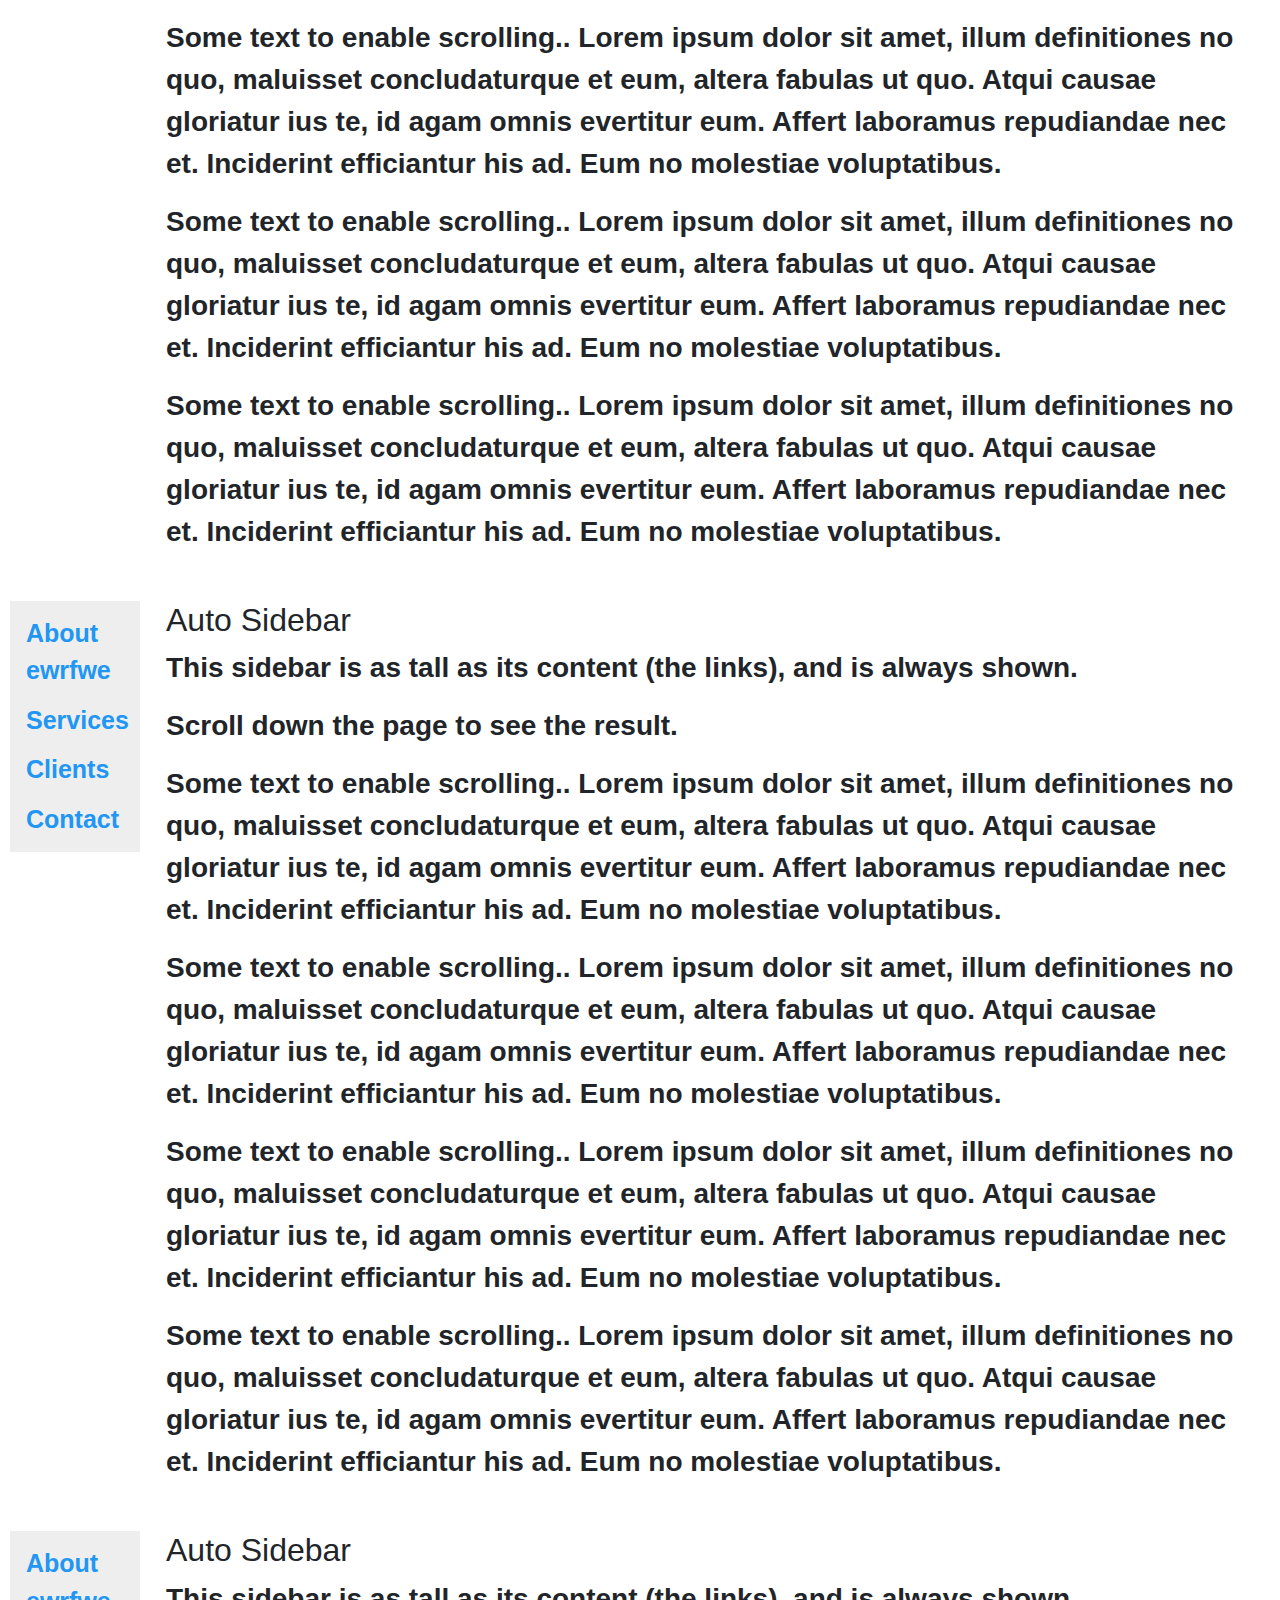
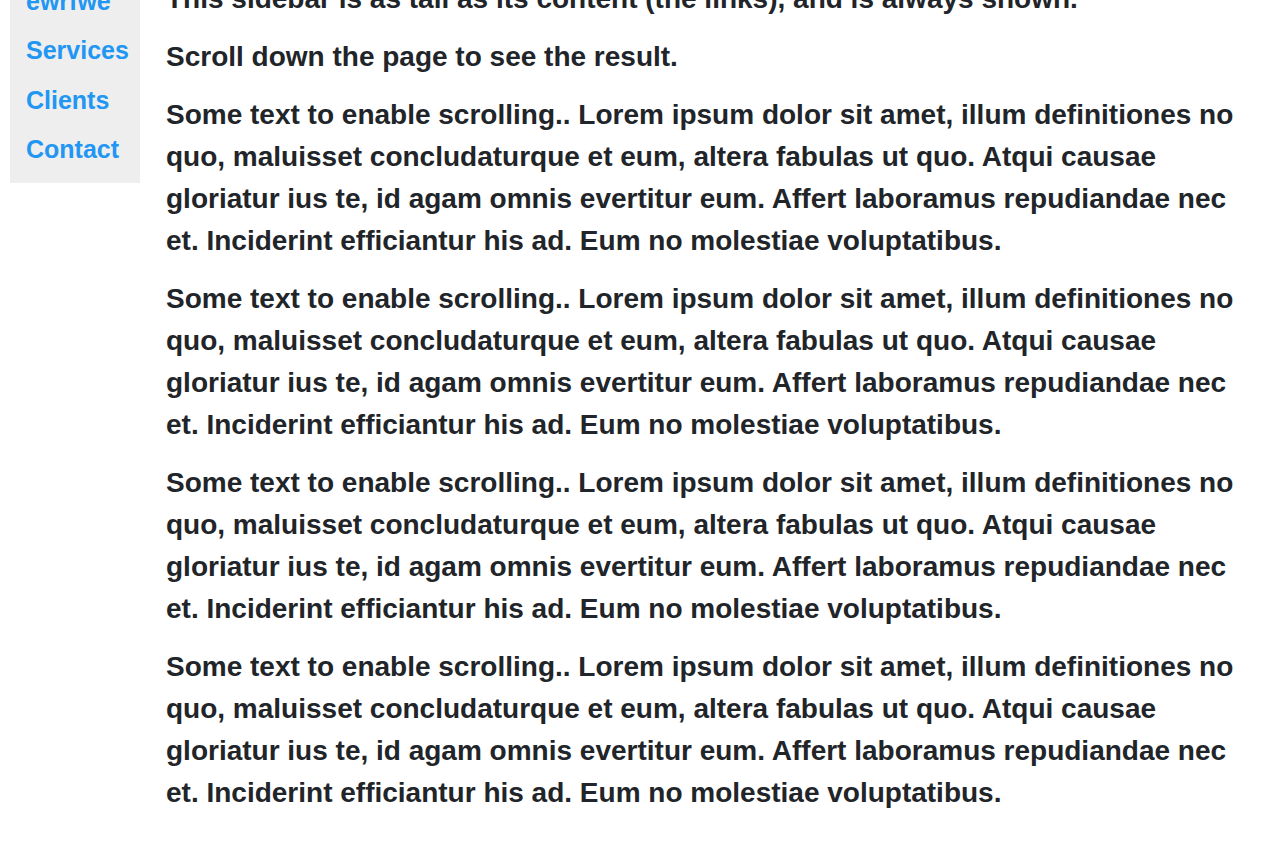
==== commit e7f3babf: "new pages created" ====
--- a/Indra_jaal.html
+++ b/Indra_jaal.html
@@ -1,131 +1,269 @@
 <!DOCTYPE html>
-<html lang="en">
+<html>
 <head>
-  <meta charset="utf-8">
-  <title>Magic Trick</title>
-  <meta content="width=device-width, initial-scale=1.0" name="viewport">
-  <meta content="" name="keywords">
-  <meta content="" name="description">
-
-  <!-- Favicons -->
-  <link href="img/favicon.png" rel="icon">
-  <link href="img/apple-touch-icon.png" rel="apple-touch-icon">
-
-  <!-- Google Fonts -->
-  <link href="https://fonts.googleapis.com/css?family=Open+Sans:300,300i,400,400i,700,700i|Roboto:100,300,400,500,700|Philosopher:400,400i,700,700i" rel="stylesheet">
-
-  <!-- Bootstrap css -->
-  <!-- <link rel="stylesheet" href="css/bootstrap.css"> -->
-  <link href="lib/bootstrap/css/bootstrap.min.css" rel="stylesheet">
-
-  <!-- Libraries CSS Files -->
-  <link href="lib/owlcarousel/assets/owl.carousel.min.css" rel="stylesheet">
-  <link href="lib/owlcarousel/assets/owl.theme.default.min.css" rel="stylesheet">
-  <link href="lib/font-awesome/css/font-awesome.min.css" rel="stylesheet">
-  <link href="lib/animate/animate.min.css" rel="stylesheet">
-  <link href="lib/modal-video/css/modal-video.min.css" rel="stylesheet">
-
-  <!-- Main Stylesheet File -->
-  <link href="css/style.css" rel="stylesheet">
+<meta name="viewport" content="width=device-width, initial-scale=1">
+<!-- icon library -->
+  <link rel="stylesheet" href="https://cdnjs.cloudflare.com/ajax/libs/font-awesome/4.7.0/css/font-awesome.min.css">
+  <link rel="stylesheet" type="text/css" href="https://stackpath.bootstrapcdn.com/bootstrap/4.2.1/css/bootstrap.min.css">
+<style>
+  body {
+    margin: 0;
+    font-family: Arial, Helvetica, sans-serif;
+  }
+
+  .top-container {
+    background-color: #f1f1f1;
+    padding: 30px;
+    text-align: center;
+  }
+
+  .header {
+    padding: 10px 16px;
+    background: #555;
+    color: #f1f1f1;
+  }
+
+  .content {
+    padding: 16px;
+  }
+
+  .sticky {
+    position: fixed;
+    top: 0;
+    width: 100%;
+  }
+
+  .sticky + .content {
+    padding-top: 102px;
+  }
+
+
+  .sidenav {
+    width: 130px;
+    position: fixed;
+    z-index: 1;
+    /*top: 20px;*/
+    left: 10px;
+    background: #eee;
+    overflow-x: hidden;
+    padding: 8px 0;
+  }
+
+  .sidenav a {
+    padding: 6px 8px 6px 16px;
+    text-decoration: none;
+    font-size: 25px;
+    color: #2196F3;
+    display: block;
+  }
+
+  .sidenav a:hover {
+    color: #064579;
+  }
+
+  .main {
+    margin-left: 140px; /* Same width as the sidebar + left position in px */
+    font-size: 28px; /* Increased text to enable scrolling */
+    padding: 0px 10px;
+  }
+
+  @media screen and (max-height: 450px) {
+    .sidenav {padding-top: 15px;}
+    .sidenav a {font-size: 18px;}
+  }
+</style>
 </head>
-
 <body>
 
-  <header id="header" class="header header-hide">
-    <div class="container">
-
-      <div id="logo" class="pull-left">
-        <h1><a href="index.html" class="scrollto"><span>Magic</span>Trick</a></h1>
-        <!-- Uncomment below if you prefer to use an image logo -->
-        <!-- <a href="#body"><img src="img/logo.png" alt="" title="" /></a>-->
-      </div>
-
-      <nav id="nav-menu-container">
-        <ul class="nav-menu">
-          <li class="menu-active"><a href="index.html">Home</a></li>
-          <li><a href="Mantra_sangrah.html">मंत्र संग्रह </a>
-           
-          </li>
-          <li><a href="shabar_mantra.html">शाबर  मंत्र</a></li>
-          <li><a href="vanshikaran_mantra.html">वंशीकरण मंत्र </a></li>
-          <li><a href="kalajadu.html">काला जादू </a></li>
-          <li><a href="Indra_jaal.html">इंद्रा जाल</a></li>
-          <li><a href="index.html#contact">गुरु जी संपर्क</a></li>
-          <li><a href="lib.html">Library</a></li>
-
-          <li><a href="index.html#blog">| Blog |</a></li>
-          <li><a href="index.html#about-us">| About |</a></li>
+  <div class="header" id="myHeader">
+    <div class="navbar">
+
+            <a class="active" href="index.html"><i class="fa fa-fw fa-home"></i> Home</a>
+            <!--  
+            <a href="#two"><i class="fa fa-fw fa-search"></i> Search</a> 
+            <a href="#three"><i class="fa fa-fw fa-envelope"></i> Contact</a> 
+            <a href="#four"><i class="fa fa-fw fa-user"></i> Login</a>
+            <a href="#five"><i class="fa fa-fw fa-user"></i> five</a>
+             -->
+            <a href="shabar_mantra.html">शाबर  मंत्र</a>
+            <a href="vanshikaran_mantra.html">वंशीकरण मंत्र </a>
+            <a href="kalajadu.html">काला जादू </a>
+            <a href="Indra_jaal.html">इंद्रा जाल</a>
+            <a href="#contact">गुरु जी संपर्क</a>
+            <a href="lib.html">Library</a>
+            <a href="#about-us">| About |</a>
+
+    </div>
+  </div>
+
+  <div class="content container" id="one">
+    <div class="row">
+        <div class="col-md-4 col-sm-1 sidenav">
+          <a href="#about">About 1</a>
+          <a href="#services">Services</a>
+          <a href="#clients">Clients</a>
+          <a href="#contact">Contact</a>
+          <!--  
+          <a href="shabar_mantra.html">शाबर  मंत्र</a>
+          <a href="vanshikaran_mantra.html">वंशीकरण मंत्र </a>
+          <a href="kalajadu.html">काला जादू </a>
+          <a href="Indra_jaal.html">इंद्रा जाल</a>
+          <a href="#contact">गुरु जी संपर्क</a>
+          <a href="lib.html">Library</a>
+          <a href="#blog">| Blog |</a>
+          <a href="#about-us">| About |</a>
+          -->
+        </div>
+       <div class="col-md-8 col-sm-11 main">
+          
+          <div id="clinets">
+            <h1>clinets</h1>
+          </div>
+          <h2>home</h2>
+          <p>This sidebar is as tall as its content (the links), and is always shown.</p>
+          <p>Scroll down the page to see the result.</p>
+          <p>Some text to enable scrolling.. Lorem ipsum dolor sit amet, illum definitiones no quo, maluisset concludaturque et eum, altera fabulas ut quo. Atqui causae gloriatur ius te, id agam omnis evertitur eum. Affert laboramus repudiandae nec et. Inciderint efficiantur his ad. Eum no molestiae voluptatibus.</p>
+          <p>Some text to enable scrolling.. Lorem ipsum dolor sit amet, illum definitiones no quo, maluisset concludaturque et eum, altera fabulas ut quo. Atqui causae gloriatur ius te, id agam omnis evertitur eum. Affert laboramus repudiandae nec et. Inciderint efficiantur his ad. Eum no molestiae voluptatibus.</p>
+          <p>Some text to enable scrolling.. Lorem ipsum dolor sit amet, illum definitiones no quo, maluisset concludaturque et eum, altera fabulas ut quo. Atqui causae gloriatur ius te, id agam omnis evertitur eum. Affert laboramus repudiandae nec et. Inciderint efficiantur his ad. Eum no molestiae voluptatibus.</p>
+          <p>Some text to enable scrolling.. Lorem ipsum dolor sit amet, illum definitiones no quo, maluisset concludaturque et eum, altera fabulas ut quo. Atqui causae gloriatur ius te, id agam omnis evertitur eum. Affert laboramus repudiandae nec et. Inciderint efficiantur his ad. Eum no molestiae voluptatibus.</p>
+          <div id="about">
+            <h1>about</h1>
+          </div>
+
+
+          <p> kljlkjklSome text to enable scrolling.. Lorem ipsum dolor sit amet, illum definitiones no quo, maluisset concludaturque et eum, altera fabulas ut quo. Atqui causae gloriatur ius te, id agam omnis evertitur eum. Affert laboramus repudiandae nec et. Inciderint efficiantur his ad. Eum no molestiae voluptatibus.</p>
+          <p>Some text to enable scrolling.. Lorem ipsum dolor sit amet, illum definitiones no quo, maluisset concludaturque et eum, altera fabulas ut quo. Atqui causae gloriatur ius te, id agam omnis evertitur eum. Affert laboramus repudiandae nec et. Inciderint efficiantur his ad. Eum no molestiae voluptatibus.</p>
+          <p>Some text to enable scrolling.. Lorem ipsum dolor sit amet, illum definitiones no quo, maluisset concludaturque et eum, altera fabulas ut quo. Atqui causae gloriatur ius te, id agam omnis evertitur eum. Affert laboramus repudiandae nec et. Inciderint efficiantur his ad. Eum no molestiae voluptatibus.</p>
+          <p>Some text to enable scrolling.. Lorem ipsum dolor sit amet, illum definitiones no quo, maluisset concludaturque et eum, altera fabulas ut quo. Atqui causae gloriatur ius te, id agam omnis evertitur eum. Affert laboramus repudiandae nec et. Inciderint efficiantur his ad. Eum no molestiae voluptatibus.</p>
+          <div id="services">
+            <h1>services</h1>
+          </div>
+          <p>Lorem ipsum dolor sit amet, illum definitiones no quo, maluisset concludaturque et eum, altera fabulas ut quo. Atqui causae gloriatur ius te, id agam omnis evertitur eum.</p>
+          <div id="1">
+          <a href="#section5"><h3><u>गणेश साबर मंत्र :-></u></h3></a>
+  <div class="link1">
+      <img style="height: 192px;width: 173px;" class="img-responsive"src="img/shabar_mantra/Ganesh_ji.jpg" class="img-rounded" alt="shree Ganesh">
+        <h2>
+           <u>विधि :-</u>
+        </h2>
+        <ul>
+                <li><b>हर रोज गुरु पूजन और गणेश पूजन करे!</li>
+                <li><b>इस मन्त्र की हररोज 5 माला जाप करे !</li>
+                <li><b>गणेश जी की मूर्ती के दोनों तरफ एक एक गोमती चक्र रखे!</li>
+                <li><b>उन्हें देवी रिद्धि और सिद्धि मानकर उनका भी पूजन करे! </li>
+                <li><b>मूर्ती अगर कुम्हार के घर की मिटटी से बनाये तो ज्यादा अच्छा है नहीं तो बाज़ार से भी लाकर रख सकते है </li>
+                <li><b>या पारे के गणेश जी भी रख सकते है!</li>
+                <li><b>जप रात को करे 21 दिन की क्रिया है!</li>
+                <li><b>अंतिम दिन पांच लड़ू और मीठा सिंधूर गणेश जी के
+                मंदिर में चढ़ाये और देवी रिद्धि सिद्धि के लिए श्रृंगार का सामान मंदिर में चढ़ाये!</li>
         </ul>
-      </nav><!-- #nav-menu-container -->
-    </div>
-  </header><!-- #header -->
-
- 
-
-  <!--==========================Footer============================-->
-  <footer class="footer">
-    <div class="container">
-      <div class="row">
-
-        <div class="col-md-12 col-lg-4">
-          <div class="footer-logo">
-
-            <a class="navbar-brand" href="#">Magic Trick</a>
-            
-
-          </div>
-        </div>
-
-        <div class="col-sm-8 col-md-4 col-lg-2">
-          <div class="list-menu">
-
-            <h4>About Us</h4>
-
-            <ul class="list-unstyled">
-              <li><a href="#">About us</a></li>
-            </ul>
-
-          </div>
-        </div>
-      </div>
-    </div>
-
-    <div class="copyrights">
-      <div class="container">
-        <p>&copy; Copyrights eStartup. All rights reserved.</p>
-        <div class="credits">
-          <!--
-            All the links in the footer should remain intact.
-            You can delete the links only if you purchased the pro version.
-            Licensing information: https://bootstrapmade.com/license/
-            Purchase the pro version with working PHP/AJAX contact form: https://bootstrapmade.com/buy/?theme=eStartup
-          -->
-          Designed by <a href="https://dysonspheretech.github.io">DysonSphereTech</a>
-        </div>
-      </div>
-    </div>
-
-  </footer>
-
-
-
-  <a href="#" class="back-to-top"><i class="fa fa-chevron-up"></i></a>
-
-  <!-- ==========JavaScript Libraries=================== -->
-  <script src="lib/jquery/jquery.min.js"></script>
-  <script src="lib/jquery/jquery-migrate.min.js"></script>
-  <script src="lib/bootstrap/js/bootstrap.bundle.min.js"></script>
-  <script src="lib/superfish/hoverIntent.js"></script>
-  <script src="lib/superfish/superfish.min.js"></script>
-  <script src="lib/easing/easing.min.js"></script>
-  <script src="lib/modal-video/js/modal-video.js"></script>
-  <script src="lib/owlcarousel/owl.carousel.min.js"></script>
-  <script src="lib/wow/wow.min.js"></script>
-  <!--=================== Contact Form JavaScript File==================== -->
-  <script src="contactform/contactform.js"></script>
-
-  <!--================= Template Main Javascript File================== -->
-  <script src="js/main.js"></script>
+        
+                  <h3>
+                    <u>मंत्र :-</u>
+                  </h3>
+                <p style="color:#E61005"> "" ॐ गणपति यहाँ पठाऊ तहां जावो<br/>
+                     <b> दस कोस आगे जा <br/>
+                    ढाई कोस पीछे जा<br/>
+                  दस कोस सज्जे दस कोस खब्बे<br/>
+                  मैया गुफ्फा की आज्ञा मन रिद्धि सिद्धि देवी आन <br/>
+                  अगर सगर जो न आवे तो माता पारवती की लाज!<br/>
+                  ॐ क्राम फट स्वाहा! ""
+                </p>
+      </div> 
+
+          </div>
+
+        </div> 
+    </div> 
+  </div>
+  <div class="content" id="two">
+    <div class="sidenav">
+      <a href="#about">About ewrfwe</a>
+      <a href="#services">Services</a>
+      <a href="#clients">Clients</a>
+      <a href="#contact">Contact</a>
+    </div>
+
+    <div class="main">
+      <h2>Auto Sidebar</h2>
+      <p>This sidebar is as tall as its content (the links), and is always shown.</p>
+      <p>Scroll down the page to see the result.</p>
+      <p>Some text to enable scrolling.. Lorem ipsum dolor sit amet, illum definitiones no quo, maluisset concludaturque et eum, altera fabulas ut quo. Atqui causae gloriatur ius te, id agam omnis evertitur eum. Affert laboramus repudiandae nec et. Inciderint efficiantur his ad. Eum no molestiae voluptatibus.</p>
+      <p>Some text to enable scrolling.. Lorem ipsum dolor sit amet, illum definitiones no quo, maluisset concludaturque et eum, altera fabulas ut quo. Atqui causae gloriatur ius te, id agam omnis evertitur eum. Affert laboramus repudiandae nec et. Inciderint efficiantur his ad. Eum no molestiae voluptatibus.</p>
+      <p>Some text to enable scrolling.. Lorem ipsum dolor sit amet, illum definitiones no quo, maluisset concludaturque et eum, altera fabulas ut quo. Atqui causae gloriatur ius te, id agam omnis evertitur eum. Affert laboramus repudiandae nec et. Inciderint efficiantur his ad. Eum no molestiae voluptatibus.</p>
+      <p>Some text to enable scrolling.. Lorem ipsum dolor sit amet, illum definitiones no quo, maluisset concludaturque et eum, altera fabulas ut quo. Atqui causae gloriatur ius te, id agam omnis evertitur eum. Affert laboramus repudiandae nec et. Inciderint efficiantur his ad. Eum no molestiae voluptatibus.</p>
+    </div>  
+  </div>
+  <div class="content" id="three">
+    <div class="sidenav">
+      <a href="#about">About 3 retgsrtwtewrfwe</a>
+      <a href="#services">Services</a>
+      <a href="#clients">Clients</a>
+      <a href="#contact">Contact</a>
+    </div>
+
+    <div class="main">
+
+      <h2>Auto Sidebar</h2>
+      <p>This sidebar is as tall as its content (the links), and is always shown.</p>
+      <p>Scroll down the page to see the result.</p>
+      <p>Some text to enable scrolling.. Lorem ipsum dolor sit amet, illum definitiones no quo, maluisset concludaturque et eum, altera fabulas ut quo. Atqui causae gloriatur ius te, id agam omnis evertitur eum. Affert laboramus repudiandae nec et. Inciderint efficiantur his ad. Eum no molestiae voluptatibus.</p>
+      <p>Some text to enable scrolling.. Lorem ipsum dolor sit amet, illum definitiones no quo, maluisset concludaturque et eum, altera fabulas ut quo. Atqui causae gloriatur ius te, id agam omnis evertitur eum. Affert laboramus repudiandae nec et. Inciderint efficiantur his ad. Eum no molestiae voluptatibus.</p>
+      <p>Some text to enable scrolling.. Lorem ipsum dolor sit amet, illum definitiones no quo, maluisset concludaturque et eum, altera fabulas ut quo. Atqui causae gloriatur ius te, id agam omnis evertitur eum. Affert laboramus repudiandae nec et. Inciderint efficiantur his ad. Eum no molestiae voluptatibus.</p>
+      <p>Some text to enable scrolling.. Lorem ipsum dolor sit amet, illum definitiones no quo, maluisset concludaturque et eum, altera fabulas ut quo. Atqui causae gloriatur ius te, id agam omnis evertitur eum. Affert laboramus repudiandae nec et. Inciderint efficiantur his ad. Eum no molestiae voluptatibus.</p>
+    </div>  
+  </div>  
+  <div class="content" id="four">
+    <div class="sidenav">
+      <a href="#about">About ewrfwe</a>
+      <a href="#services">Services</a>
+      <a href="#clients">Clients</a>
+      <a href="#contact">Contact</a>
+    </div>
+
+    <div class="main">
+      <h2>Auto Sidebar</h2>
+      <p>This sidebar is as tall as its content (the links), and is always shown.</p>
+      <p>Scroll down the page to see the result.</p>
+      <p>Some text to enable scrolling.. Lorem ipsum dolor sit amet, illum definitiones no quo, maluisset concludaturque et eum, altera fabulas ut quo. Atqui causae gloriatur ius te, id agam omnis evertitur eum. Affert laboramus repudiandae nec et. Inciderint efficiantur his ad. Eum no molestiae voluptatibus.</p>
+      <p>Some text to enable scrolling.. Lorem ipsum dolor sit amet, illum definitiones no quo, maluisset concludaturque et eum, altera fabulas ut quo. Atqui causae gloriatur ius te, id agam omnis evertitur eum. Affert laboramus repudiandae nec et. Inciderint efficiantur his ad. Eum no molestiae voluptatibus.</p>
+      <p>Some text to enable scrolling.. Lorem ipsum dolor sit amet, illum definitiones no quo, maluisset concludaturque et eum, altera fabulas ut quo. Atqui causae gloriatur ius te, id agam omnis evertitur eum. Affert laboramus repudiandae nec et. Inciderint efficiantur his ad. Eum no molestiae voluptatibus.</p>
+      <p>Some text to enable scrolling.. Lorem ipsum dolor sit amet, illum definitiones no quo, maluisset concludaturque et eum, altera fabulas ut quo. Atqui causae gloriatur ius te, id agam omnis evertitur eum. Affert laboramus repudiandae nec et. Inciderint efficiantur his ad. Eum no molestiae voluptatibus.</p>
+    </div>  
+  </div>  
+  <div class="content" id="five">
+    <div class="sidenav">
+      <a href="#about">About ewrfwe</a>
+      <a href="#services">Services</a>
+      <a href="#clients">Clients</a>
+      <a href="#contact">Contact</a>
+    </div>
+
+    <div class="main">
+      <h2>Auto Sidebar</h2>
+      <p>This sidebar is as tall as its content (the links), and is always shown.</p>
+      <p>Scroll down the page to see the result.</p>
+      <p>Some text to enable scrolling.. Lorem ipsum dolor sit amet, illum definitiones no quo, maluisset concludaturque et eum, altera fabulas ut quo. Atqui causae gloriatur ius te, id agam omnis evertitur eum. Affert laboramus repudiandae nec et. Inciderint efficiantur his ad. Eum no molestiae voluptatibus.</p>
+      <p>Some text to enable scrolling.. Lorem ipsum dolor sit amet, illum definitiones no quo, maluisset concludaturque et eum, altera fabulas ut quo. Atqui causae gloriatur ius te, id agam omnis evertitur eum. Affert laboramus repudiandae nec et. Inciderint efficiantur his ad. Eum no molestiae voluptatibus.</p>
+      <p>Some text to enable scrolling.. Lorem ipsum dolor sit amet, illum definitiones no quo, maluisset concludaturque et eum, altera fabulas ut quo. Atqui causae gloriatur ius te, id agam omnis evertitur eum. Affert laboramus repudiandae nec et. Inciderint efficiantur his ad. Eum no molestiae voluptatibus.</p>
+      <p>Some text to enable scrolling.. Lorem ipsum dolor sit amet, illum definitiones no quo, maluisset concludaturque et eum, altera fabulas ut quo. Atqui causae gloriatur ius te, id agam omnis evertitur eum. Affert laboramus repudiandae nec et. Inciderint efficiantur his ad. Eum no molestiae voluptatibus.</p>
+    </div>  
+  </div>
+
+  <script>
+    window.onscroll = function() {myFunction()};
+
+    var header = document.getElementById("myHeader");
+    var sticky = header.offsetTop;
+
+    function myFunction() {
+      if (window.pageYOffset > sticky) {
+        header.classList.add("sticky");
+      } else {
+        header.classList.remove("sticky");
+      }
+    }
+  </script>
 
 </body>
 </html>
